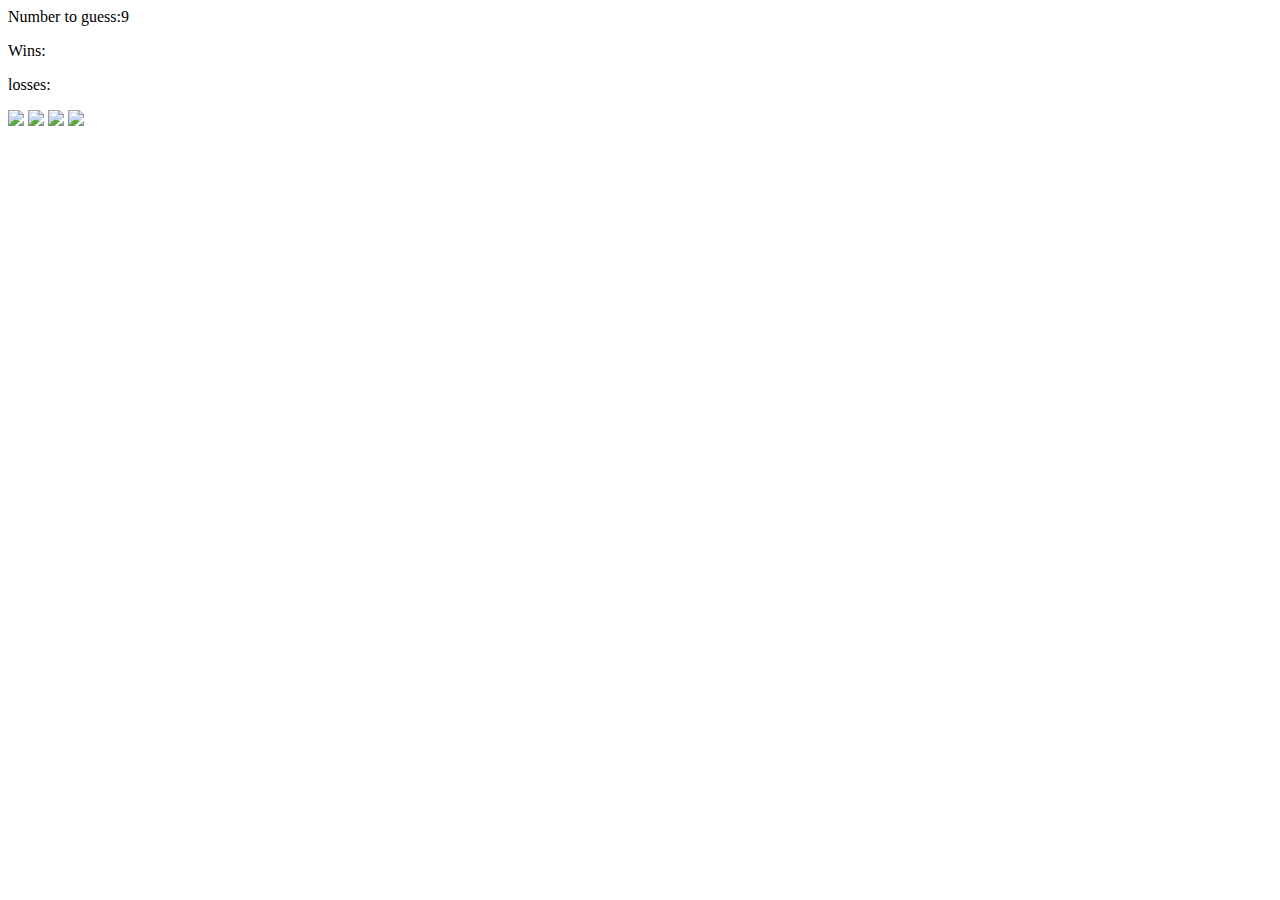
==== index.html @ d2a285f7 "Rename index.HTML to index.html" ====
<!DOCTYPE html>
<html lang="en">
<head>
    <meta charset="UTF-8">
    <meta name="viewport" content="width=device-width, initial-scale=1.0">
    <meta http-equiv="X-UA-Compatible" content="ie=edge">
    <script src="https://cdnjs.cloudflare.com/ajax/libs/jquery/3.2.1/jquery.min.js"></script>
    <link rel="stylesheet" type="text/css" href="Hw.css">
    <title>Document</title>
</head>
<body>
    <header>Number to guess:<span id = "rndnum"></span></header>
    <!-- values in HTML can ONLY be stored as strings! -->
    <p id="p1">
    Wins: <span id="W"></span>
    </p>
    <p id="p2">
    losses: <span id="L"></span>
    </p>
    <div id="background">
        <img src = "https://www.creditdonkey.com/image/1/blue-diamond-1200x628.jpg" class="Number" value="10" id="pic"/>
        <!-- Move span tags!!!-->
        <span id ="valclick"></span>
        <img src = "https://files.whiteflash.com/images/rd/home/diamond.jpg" class="Number" value="1" id="pic2"/>
        <span id ="valclick2"></span>
        <img src = "https://img.etimg.com/thumb/msid-60130205,width-300,imgsize-54602,resizemode-4/soon-you-could-own-diamonds-by-investing-as-little-as-rs-900-a-month.jpg" class="Number" value="3" id="pic3"/>
        <span id ="valclick3"></span>
        <img src = "https://www.wpdiamonds.com/wp-content/uploads/2018/04/header-300x300.png" class="Number" value="5" id="pic4"/>
        <span id ="valclick4"></span>
    </div>
    <script>
   //varibale for player guess
   var guess = Math.floor((Math.random() * 10));
   var uguess = 0;
   var wins = "";
   var losses = "";
   console.log(guess);
   //assigning guess vairible to documnet
   //append adds the VALUE to the element!
  $("#rndnum").append(guess);//<--- variable made on line 18 is "appeneded" to the "header"(Jquery element)
  $("#p1").append(wins);
  $("#p2").append(losses);
 // console.log(random);
    // give the picturesvalue and displaying value on click
   $(".Number").click(function() {
            //Getting the interger value of my element. 
            var store = $(this).attr("value");
            console.log(store);
            uguess = parseInt(store) + uguess;  
            alert("value: " + uguess);
            //ParseInt gets Number value from the store varible above. Userguess is going to equal the value of the picture plus value of last user guess.
          
            //taking the value of the number and displaying it on page(not complete)
            $("#valclick").append(store);
            $("#valclick2").append(store);
            $("#valclick3").append(store);
            $("#valclick4").append(store);
          
    if (guess === uguess){
        wins++
        console.log(wins);
        alert("you win!");
        //We also need to reset the game
        
    }
    else if (uguess > guess) {
        losses++
        console.log(losses);
        alert("You lose! try again")
        //we need to reset the gmae
    }
    else{
//continue running the function
    }  
    })

 
//HELPHING POINTS:
//IF ELSE STATEMENRS
//Errors in values
//appending values to page
//appending wins/losses to page

 

    </script>
</body>
</html>
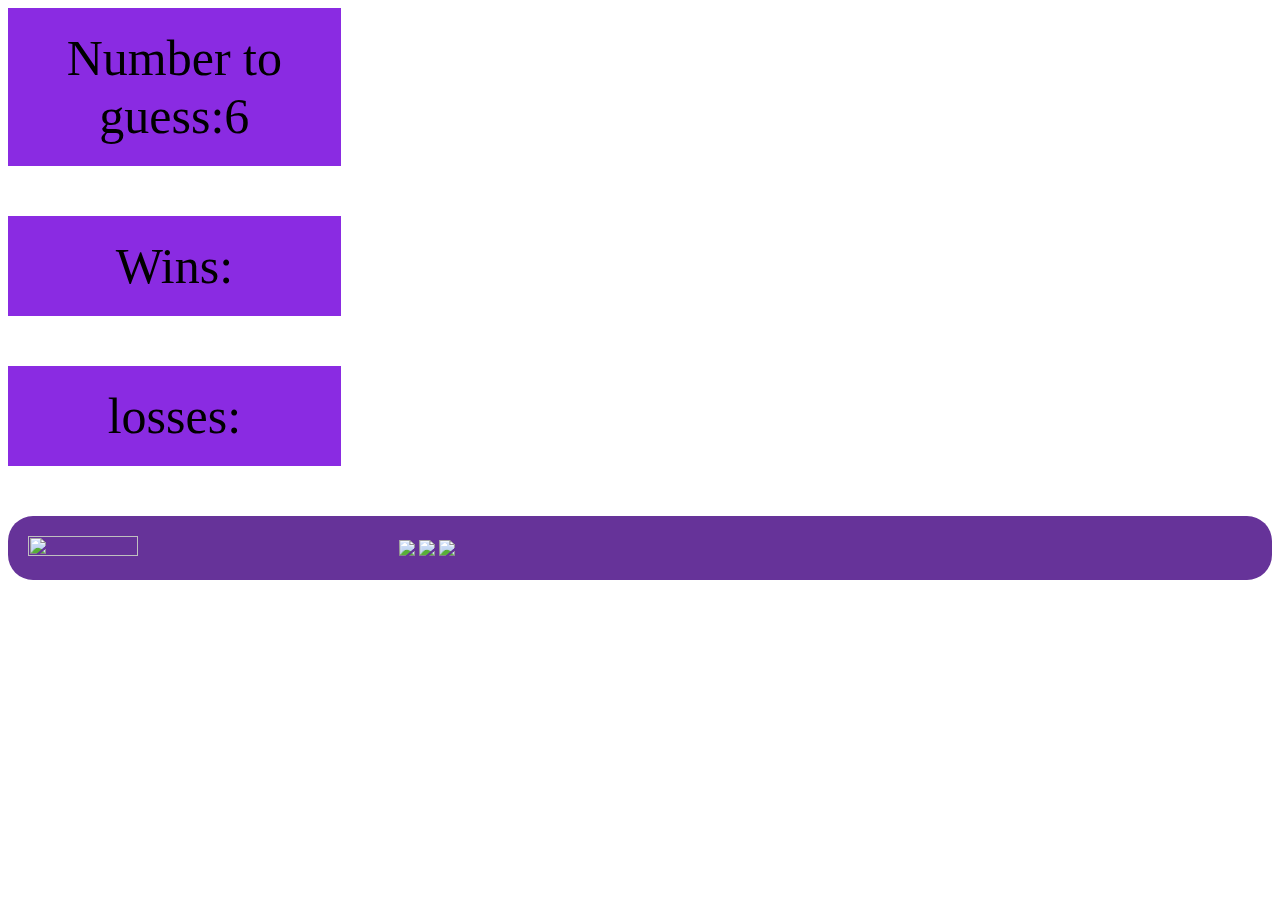
==== commit bea9200f: "Merge branch 'master' of github.com:Mekhib/JQexample" ====
--- a/index.html
+++ b/index.html
@@ -5,7 +5,7 @@
     <meta name="viewport" content="width=device-width, initial-scale=1.0">
     <meta http-equiv="X-UA-Compatible" content="ie=edge">
     <script src="https://cdnjs.cloudflare.com/ajax/libs/jquery/3.2.1/jquery.min.js"></script>
-    <link rel="stylesheet" type="text/css" href="Hw.css">
+    <link rel="stylesheet" type="text/css" href="hw.css">
     <title>Document</title>
 </head>
 <body>
--- a/hw.css
+++ b/hw.css
@@ -0,0 +1,48 @@
+.Number{
+    width: 30%;
+}
+
+#background{
+ background-color: rebeccapurple;
+ border-radius: 25px;
+ padding: 20px; 
+ width: auto;
+ height: auto;
+}
+
+body{
+    background-image: url("https://images.pexels.com/photos/1292998/pexels-photo-1292998.jpeg?auto=format%2Ccompress&cs=tinysrgb&dpr=1&w=500")
+}
+
+#p1{
+    background-color: blueviolet;
+    width: 23%;
+    height: 42%;
+    padding: 21px;
+    text-align: center;
+    font-size: 50px;
+}
+
+
+#p2{
+    background-color: blueviolet;
+    width: 23%;
+    height: 42%;
+    padding: 21px;
+    text-align: center;
+    font-size: 50px
+}
+
+
+header{
+    background-color: blueviolet;
+    width: 23%;
+    height: 42%;
+    padding: 21px;
+    text-align: center;
+    font-size: 50px
+}
+
+#pic{
+    height: 30%;
+}